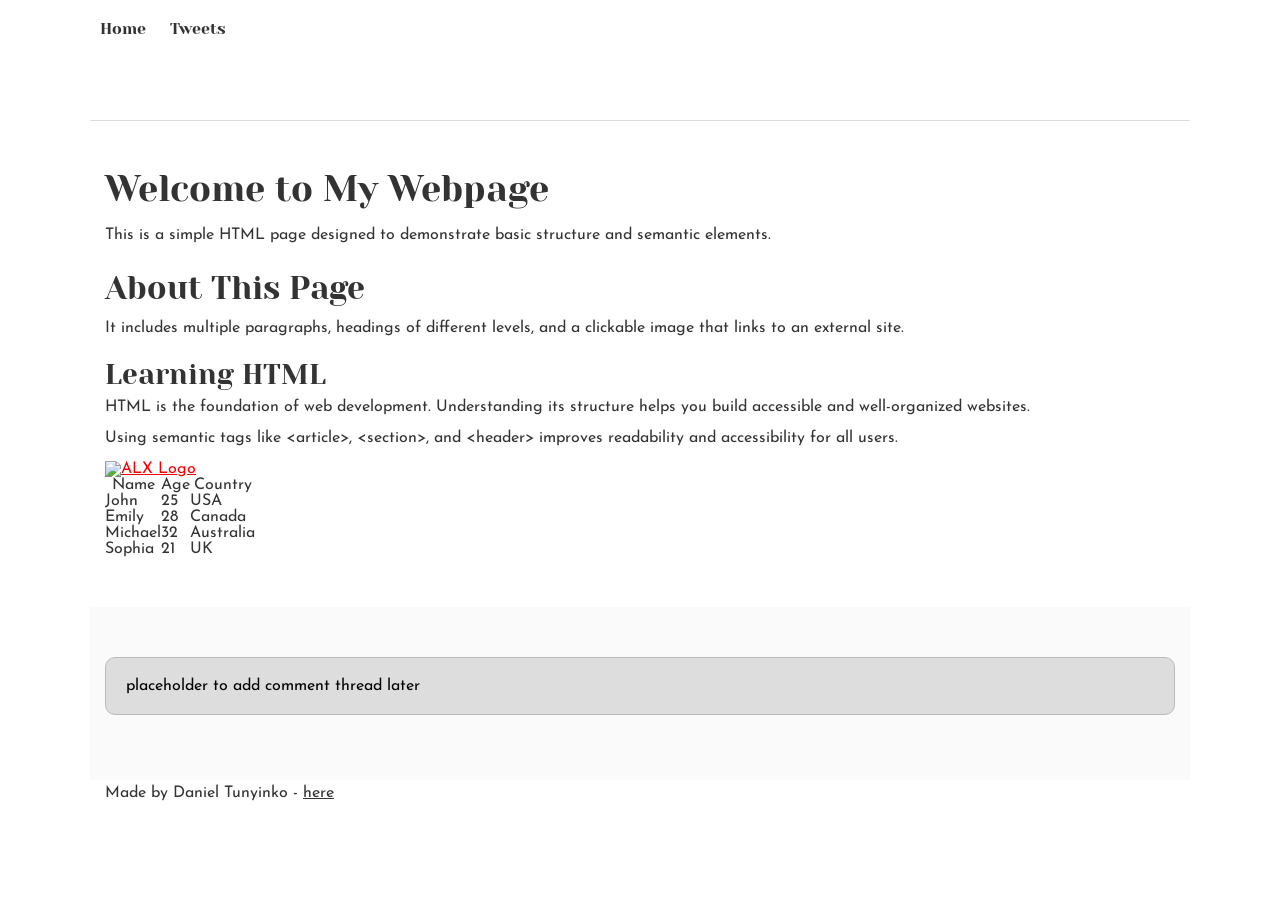
==== css_basic/index.html @ d35d0d16 "Basic styling of a page" ====
<!DOCTYPE html>
<html lang="en">
<head>
  <meta charset="UTF-8">
  <link href="base.css" rel="stylesheet">
  <link href="styles.css" rel="stylesheet">
  <title>Homepage</title>
</head>
<body>
  <header>
    <ul>
      <li><a href="index.html">Home</a></li>
      <li><a href="tweets.html">Tweets</a></li>
    </ul>
  </header>

  <main>
    <article>
      <h1>Welcome to My Webpage</h1>
      <p>This is a simple HTML page designed to demonstrate basic structure and semantic elements.</p>

      <h2>About This Page</h2>
      <p>It includes multiple paragraphs, headings of different levels, and a clickable image that links to an external site.</p>

      <h3>Learning HTML</h3>
      <p>HTML is the foundation of web development. Understanding its structure helps you build accessible and well-organized websites.</p>

      <p>Using semantic tags like <code>&lt;article&gt;</code>, <code>&lt;section&gt;</code>, and <code>&lt;header&gt;</code> improves readability and accessibility for all users.</p>

      <a href="https://www.alxafrica.com/" target="_blank">
        <img src="https://i.ibb.co/gTDZZT8/ALX-Logo-07.png" alt="ALX Logo" width="300">
      </a>

      <!-- Learner Table -->
      <table>
        <thead>
          <tr>
            <th>Name</th>
            <th>Age</th>
            <th>Country</th>
          </tr>
        </thead>
        <tbody>
          <tr>
            <td>John</td>
            <td>25</td>
            <td>USA</td>
          </tr>
          <tr>
            <td>Emily</td>
            <td>28</td>
            <td>Canada</td>
          </tr>
          <tr>
            <td>Michael</td>
            <td>32</td>
            <td>Australia</td>
          </tr>
          <tr>
            <td>Sophia</td>
            <td>21</td>
            <td>UK</td>
          </tr>
        </tbody>
      </table>
    </article>

    <aside>
      <p>placeholder to add comment thread later</p>
    </aside>
  </main>

  <footer>
    <p>Made by Daniel Tunyinko - <a href="https://github.com/DAN6256" target="_blank">here</a></p>
  </footer>
</body>
</html>
---- css_basic/base.css ----
/* Importing webfonts */
/* (If you're learning CSS, you should disregard that) */

@import url(https://fonts.googleapis.com/css?family=Yeseva+One);
@import url(https://fonts.googleapis.com/css?family=Josefin+Sans:400,700,700italic,400italic);


/* CSS reset rules */

html, body {
	height: 100%;
	min-height: 100%;
}
html, body, div, span, applet, object, iframe,
h1, h2, h3, h4, h5, h6, p, blockquote, pre,
a, abbr, acronym, address, big, cite, code,
del, dfn, img, ins, kbd, q, s, samp,
small, strike, sub, sup, tt, var,
b, u, i, center,
dl, dt, dd,
fieldset, form, label, legend,
table, caption, tbody, tfoot, thead, tr, th, td,
article, aside, canvas, details, embed, 
figure, figcaption, footer, header, hgroup, 
menu, nav, output, ruby, section, summary,
time, mark, audio, video {
	margin: 0;
	padding: 0;
	border: 0;
	font-size: 100%;
	font: inherit;
	vertical-align: baseline;
}
/* HTML5 display-role reset for older browsers */
article, aside, details, figcaption, figure, 
footer, header, hgroup, menu, nav, section {
	display: block;
}
body {
	line-height: 1;
}
blockquote, q {
	quotes: none;
}
blockquote:before, blockquote:after,
q:before, q:after {
	content: '';
	content: none;
}
table {
	border-collapse: collapse;
	border-spacing: 0;
}


/* Fonts and colors */

body {
	font-family: 'Josefin Sans', serif;
	color: rgba(0, 0, 0, 0.8);
}
h1, h2, h3, h4, h5, h6, header {
	font-family: 'Yeseva One', sans-serif;
}
article {
}
header {
	border-bottom: 1px solid rgb(221,221,221);
	transition: border-bottom-color 1s ease;
}
header a {
	color: rgba(0, 0, 0, 0.8);
}
aside {
	background: #FAFAFA;
}
aside p {
	border: 1px solid #bbb;
	background: #ddd;
	color: black;
}
footer a {
	color: rgba(0, 0, 0, 0.8);
}
a {
	color: #F80002;
}


/* Positioning and margins */

@media (min-width: 1100px) {
	body {
		width: 1100px;
		margin: 0 auto;
	}
}

article {
	padding: 50px 15px;
}
article > *:first-child {
	margin-top: 0;
}
aside {
	padding: 50px 15px;
}
header .right {
	float: right;
	margin: 0 10px 15px;
}


/* Header */
header {
	padding: 20px 0;
	height: 80px;
}
header ul {
	list-style: none;
	margin: 0;
	padding: 0;
}
header li {
	display: inline;
	vertical-align:middle;
}
header li:first-child {
	margin: 0;
}
header li a {
	margin: 0 10px;
}
header li.logo {
	font-size: 36px;
}
header a {
	text-decoration: none;
}


/* Aside */

aside p {
	border-radius: 10px;
	padding: 20px 20px;
}


/* Footer */

footer {
	padding: 5px 15px;
	height: 80px;
}


/* Text styles and margins */

p {
	margin-bottom: 15px;
}
h1 {
	font-size: 36px;
	margin: 40px 0 20px;
}
h2 {
	font-size: 32px;
	margin: 30px 0 15px;
}
h3 {
	font-size: 28px;
	margin: 25px 0 10px;
}
h4 {
	font-size: 20px;
	font-weight: bold;
	margin: 20px 0 10px;
}
h5 {
	font-size: 18px;
	font-weight: bold;
	margin: 15px 0 10px;
}
h6 {
	font-weight: bold;
	margin: 5px 0;
}

@media (max-width: 800px) {
  body.works_on_smartphone {
  	display: block;
  }
  body.works_on_smartphone main {
  	display: block;
  }
  header .right {
  	float: none;
  }
}
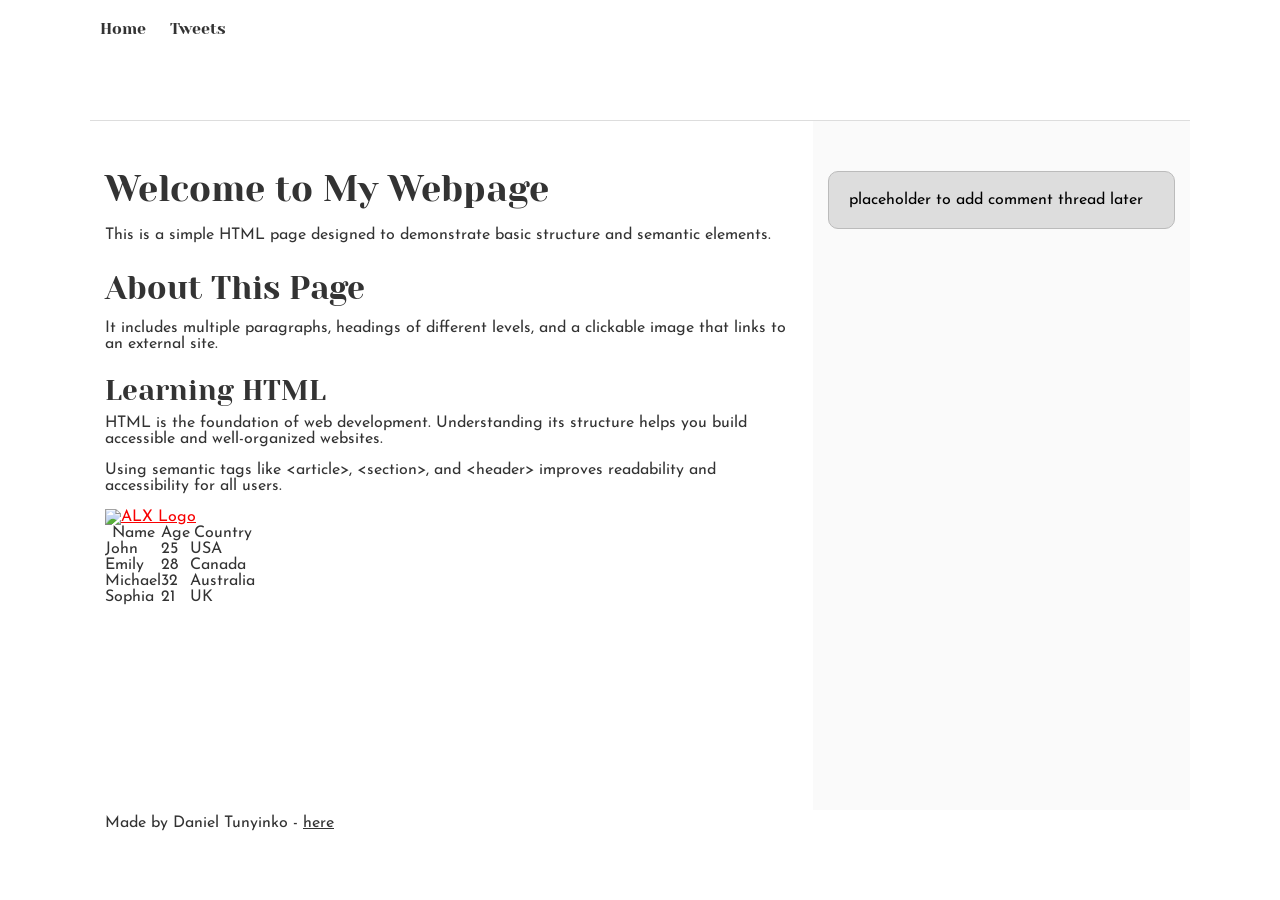
==== commit 9869a2e4: "Use media query" ====
--- a/css_basic/index.html
+++ b/css_basic/index.html
@@ -2,11 +2,11 @@
 <html lang="en">
 <head>
   <meta charset="UTF-8">
-  <link href="base.css" rel="stylesheet">
+<meta name="viewport" content="width=device-width, initial-scale=1.0">  <link href="base.css" rel="stylesheet">
   <link href="styles.css" rel="stylesheet">
   <title>Homepage</title>
 </head>
-<body>
+<body class="works_on_smartphone">
   <header>
     <ul>
       <li><a href="index.html">Home</a></li>
--- a/css_basic/styles.css
+++ b/css_basic/styles.css
@@ -0,0 +1,26 @@
+/* Task 2: Positioning with Flexbox */
+
+/* Make body a flex container with column direction */
+body {
+    display: flex;
+    flex-direction: column;
+}
+
+/* Make main a flex container with row direction */
+main {
+    display: flex;
+    flex-direction: row;
+    flex: auto;
+}
+
+/* Article takes 2/3 of the width */
+article {
+    flex: 2;
+    overflow-y: auto;
+}
+
+/* Aside takes 1/3 of the width */
+aside {
+    flex: 1;
+    overflow-y: auto;
+}
